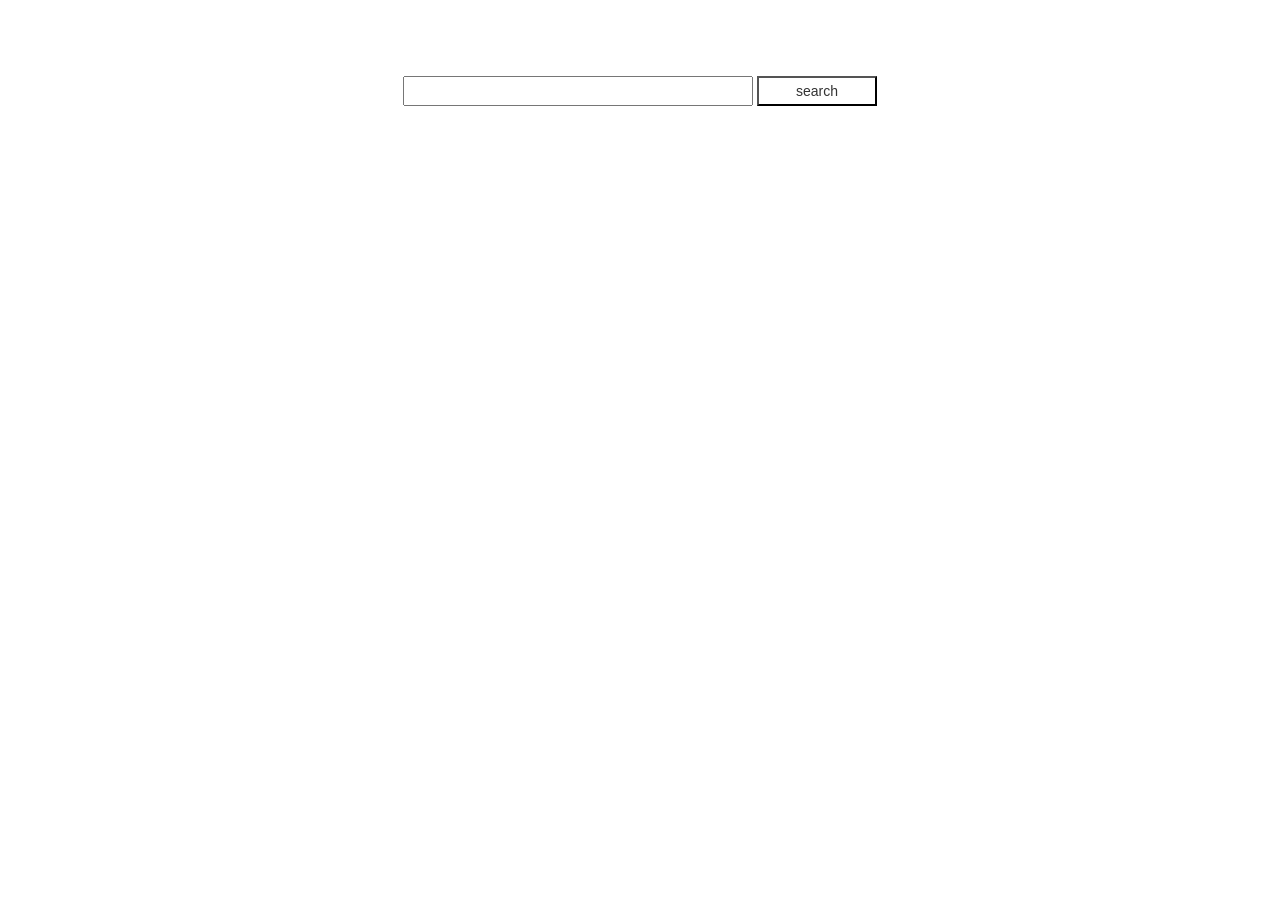
==== index.html @ 1954afdc "Update index.html" ====
<!DOCTYPE html>
<html>
<head>
   <script type="text/javascript" language="javascript">
      var aax_size='300x600';
      var aax_pubname = 'pradeep0830-21';
      var aax_src='302';
    </script>
    <script type="text/javascript" language="javascript" src="http://c.amazon-adsystem.com/aax2/assoc.js"></script>

    <meta charset="utf-8" />
    <title>FlickerImageSearch@0830</title>
    <link href="bootstrap.css" rel="stylesheet" />
    <link href="jquery-ui.min.css" rel="stylesheet" />
    <link href="default.css" rel="stylesheet" />
</head>
<body>
<div>
    <div id="top">
       
        <center>
            <h3>Search Images:</h3>
            <br />
            <input id="searchterm" />
            <button id="search">search</button>
        </center>
    </div>
    <div id="results">

        <div id="imgmodal">
            <div class="container">


                <!-- Modal -->
                <div class="modal fade" id="myModal" role="dialog">
                    <div class="modal-dialog">

                        <!-- Modal content-->
                        <div class="modal-content">
                            <div class="modal-header">
                                <button type="button" class="close" data-dismiss="modal">&times;</button>
                                <h4 class="modal-title">Modal Header</h4>
                            </div>
                            <div class="modal-body">

                            </div>
                            <div class="modal-footer">
                                <button type="button" class="btn btn-default" data-dismiss="modal">Close</button>
                            </div>
                        </div>

                    </div>
                </div>

            </div>
        </div>

    </div>




    </div>
    
    <script src="jquery-3.0.0.js"></script>
    <script src="https://maxcdn.bootstrapcdn.com/bootstrap/3.3.7/js/bootstrap.min.js"></script>
    <script src="main.js"></script>
</body>
</html>
---- default.css ----
#top{
height:20%;
width:100%;

}
#search{
height:30px;
width:120px;
background-color:white;
}
#searchterm{

height:30px;
width:350px;
}

h3{
color:white;
}
#results{
height:120%;
width:100%;

}
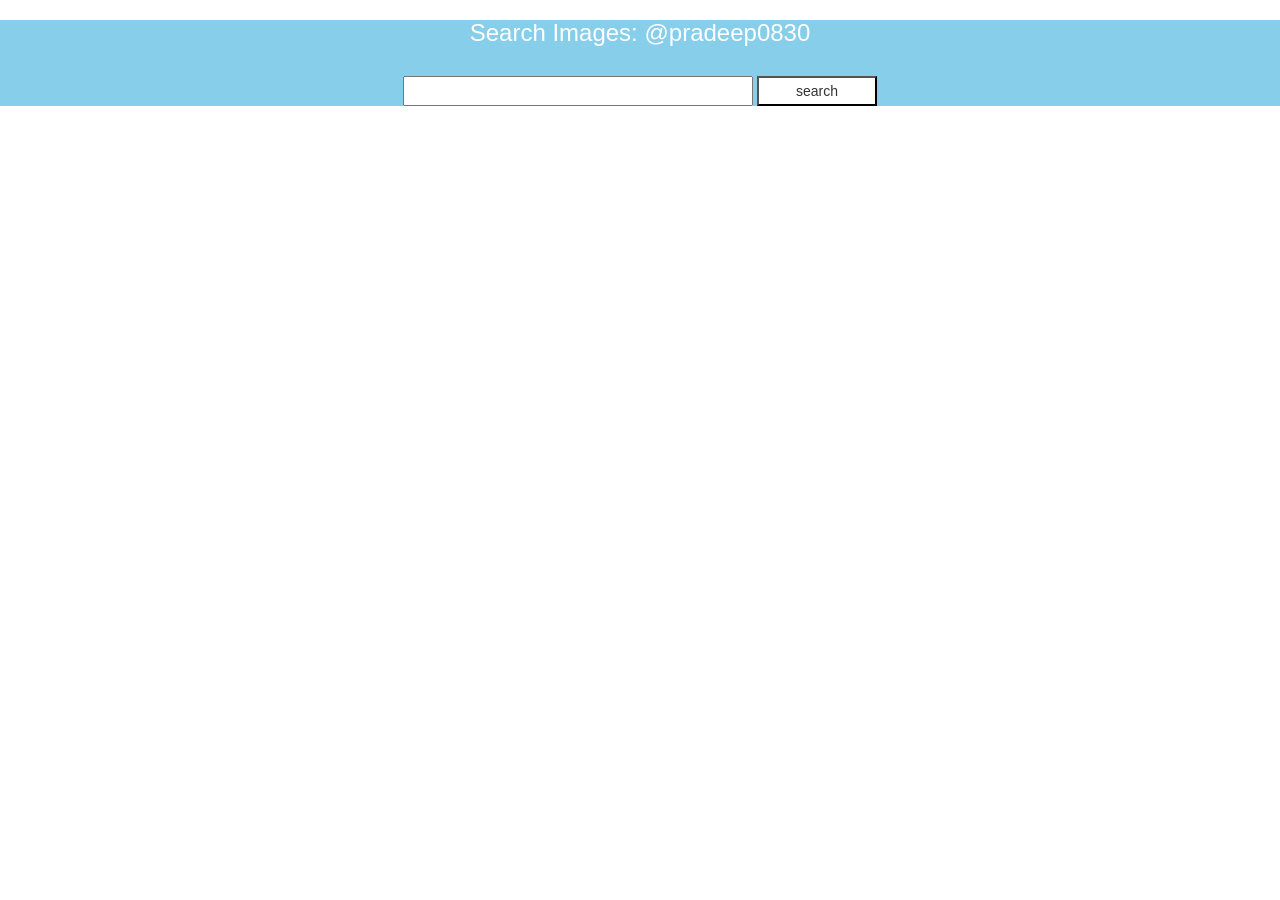
==== commit 3654fc21: "Update index.html" ====
--- a/index.html
+++ b/index.html
@@ -1,13 +1,7 @@
 <!DOCTYPE html>
 <html>
 <head>
-   <script type="text/javascript" language="javascript">
-      var aax_size='300x600';
-      var aax_pubname = 'pradeep0830-21';
-      var aax_src='302';
-    </script>
-    <script type="text/javascript" language="javascript" src="http://c.amazon-adsystem.com/aax2/assoc.js"></script>
-
+  
     <meta charset="utf-8" />
     <title>FlickerImageSearch@0830</title>
     <link href="bootstrap.css" rel="stylesheet" />
@@ -19,7 +13,7 @@
     <div id="top">
        
         <center>
-            <h3>Search Images:</h3>
+            <h3>Search Images: @pradeep0830 </h3>
             <br />
             <input id="searchterm" />
             <button id="search">search</button>
--- a/default.css
+++ b/default.css
@@ -1,8 +1,8 @@
 
 #top{
-height:20%;
+height:40%;
 width:100%;
-
+background-color: #87CEEB;
 }
 #search{
 height:30px;
@@ -22,4 +22,4 @@
 height:120%;
 width:100%;
 
-}+}
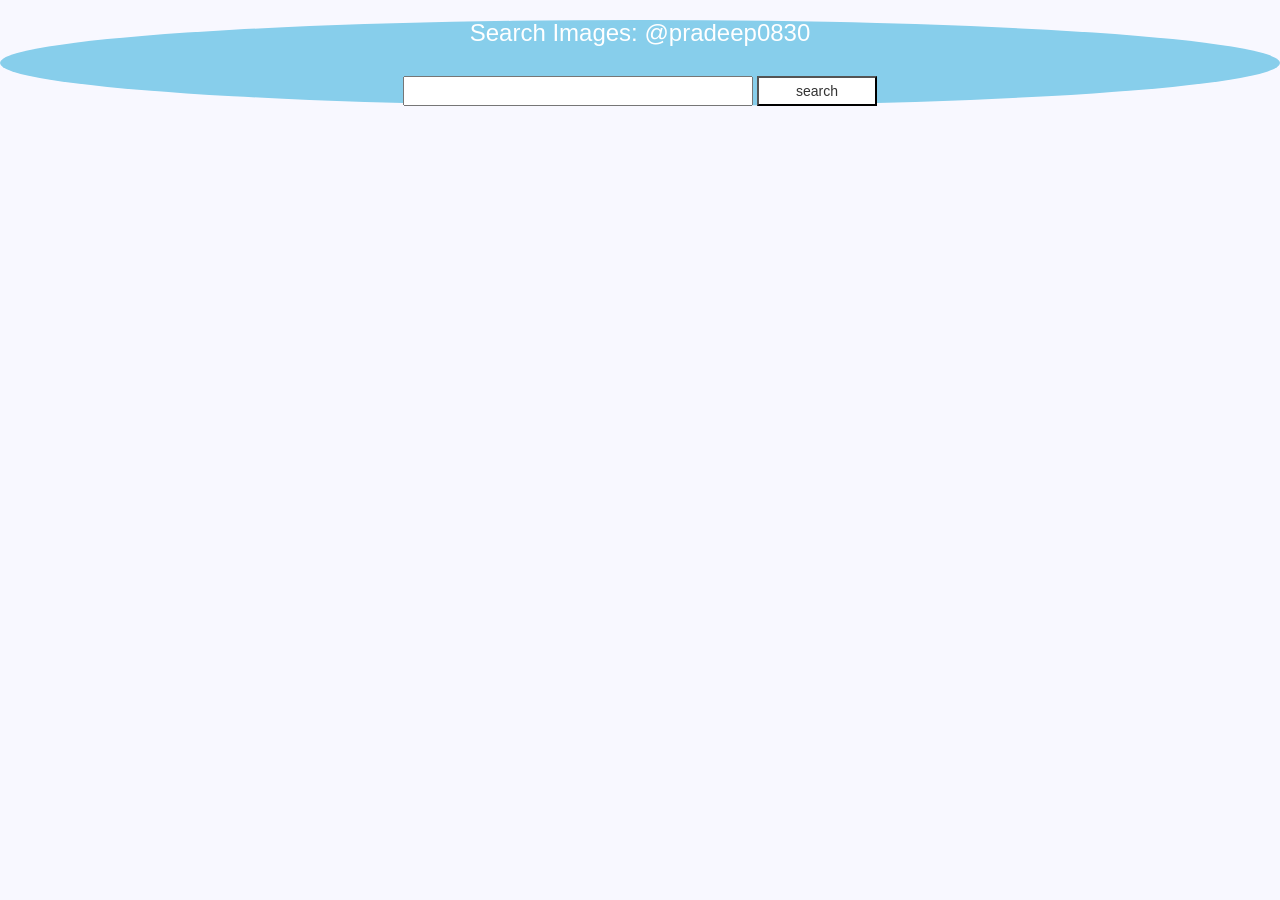
==== commit a8852ab0: "Update index.html" ====
--- a/index.html
+++ b/index.html
@@ -9,7 +9,7 @@
     <link href="default.css" rel="stylesheet" />
 </head>
 <body>
-<div>
+
     <div id="top">
        
         <center>
@@ -33,7 +33,7 @@
                         <div class="modal-content">
                             <div class="modal-header">
                                 <button type="button" class="close" data-dismiss="modal">&times;</button>
-                                <h4 class="modal-title">Modal Header</h4>
+                                
                             </div>
                             <div class="modal-body">
 
@@ -54,7 +54,7 @@
 
 
 
-    </div>
+    
     
     <script src="jquery-3.0.0.js"></script>
     <script src="https://maxcdn.bootstrapcdn.com/bootstrap/3.3.7/js/bootstrap.min.js"></script>
--- a/default.css
+++ b/default.css
@@ -1,7 +1,15 @@
+body{
+background-color: #F8F8FF;
+}
+img{
+width:20%;
+ height:22%;
 
+}
 #top{
-height:40%;
+
 width:100%;
+ border-radius:70%;
 background-color: #87CEEB;
 }
 #search{
@@ -23,3 +31,8 @@
 width:100%;
 
 }
+.modal-body img{
+ height:500px;
+ width:500px;
+
+}
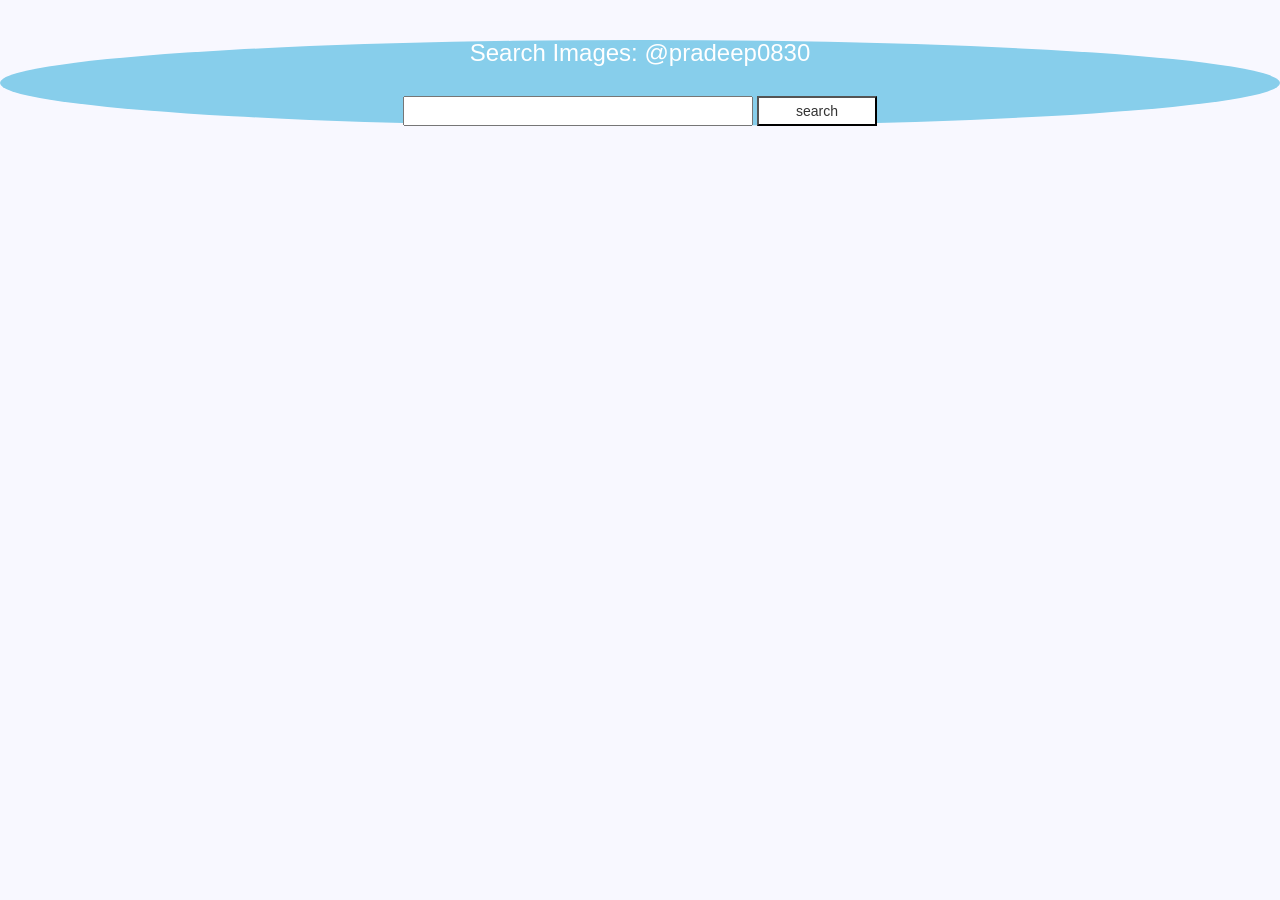
==== commit 13cc7292: "Update index.html" ====
--- a/index.html
+++ b/index.html
@@ -9,6 +9,22 @@
     <link href="default.css" rel="stylesheet" />
 </head>
 <body>
+  <!-- Put this code anywhere in the body of your page where you want the badge to show up. -->
+
+<div itemscope itemtype='http://schema.org/Person' class='fiverr-seller-widget' style='display: inline-block;'>
+     <a itemprop='url' href=https://www.fiverr.com/pradeep0830 rel="nofollow" target="_blank" style='display: inline-block;'>
+        <div class='fiverr-seller-content' id='fiverr-seller-widget-content-5ed0f56a-6fc6-4cc0-a1bc-b80574996ae0' itemprop='contentURL' style='display: none;'></div>
+        <div id='fiverr-widget-seller-data' style='display: none;'>
+            <div itemprop='name' >pradeep0830</div>
+            <div itemscope itemtype='http://schema.org/Organization'><span itemprop='name'>Fiverr</span></div>
+            <div itemprop='jobtitle'>Seller</div>
+            <div itemprop='description'></div>
+        </div>
+    </a>
+</div>
+
+<script id='fiverr-seller-widget-script-5ed0f56a-6fc6-4cc0-a1bc-b80574996ae0' src='https://widgets.fiverr.com/api/v1/seller/pradeep0830?widget_id=5ed0f56a-6fc6-4cc0-a1bc-b80574996ae0' data-config='{"category_name":"Programming & Tech"}' async='true' defer='true'></script>
+
 
     <div id="top">
        
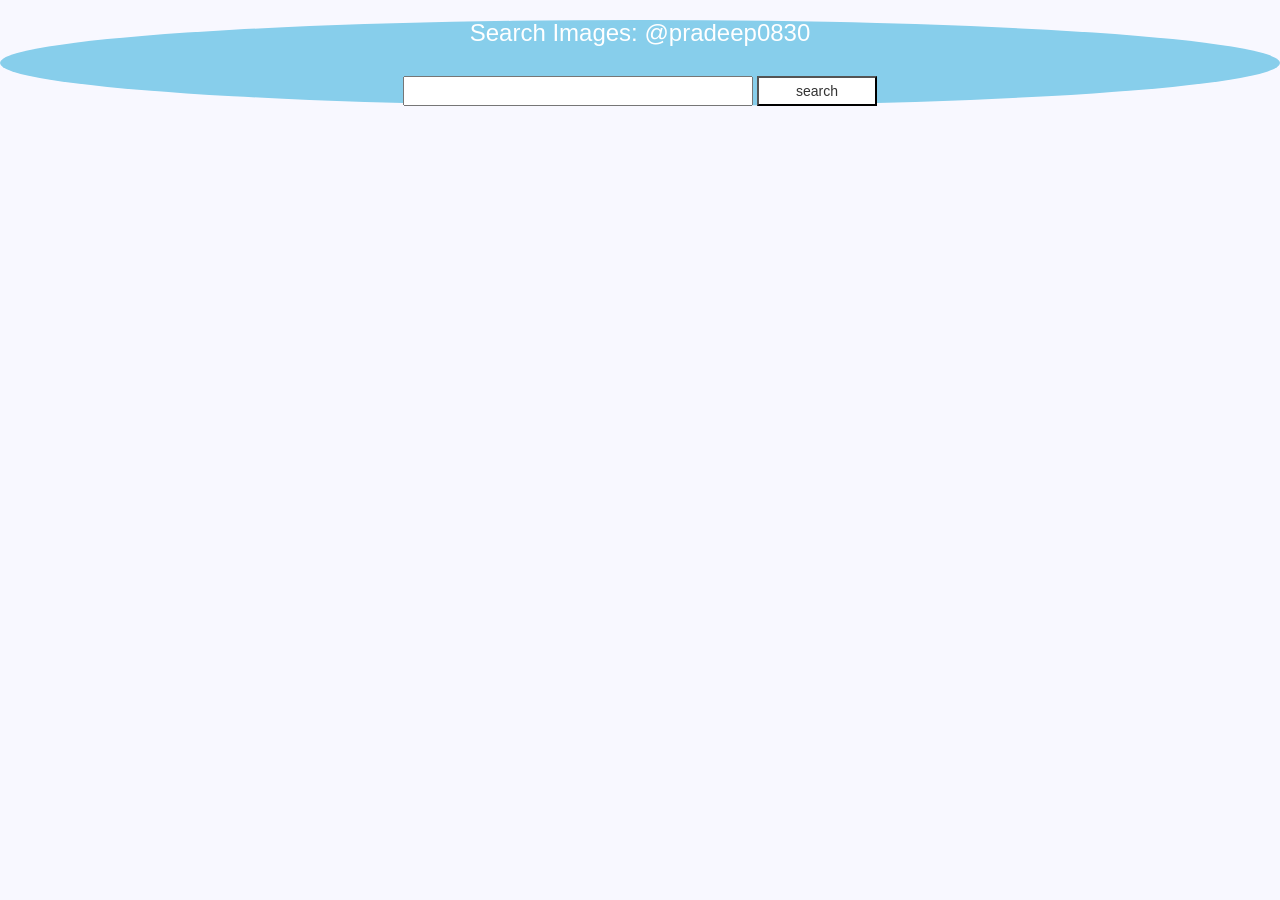
==== commit 67e5ca5b: "Update index.html" ====
--- a/index.html
+++ b/index.html
@@ -9,22 +9,7 @@
     <link href="default.css" rel="stylesheet" />
 </head>
 <body>
-  <!-- Put this code anywhere in the body of your page where you want the badge to show up. -->
-
-<div itemscope itemtype='http://schema.org/Person' class='fiverr-seller-widget' style='display: inline-block;'>
-     <a itemprop='url' href=https://www.fiverr.com/pradeep0830 rel="nofollow" target="_blank" style='display: inline-block;'>
-        <div class='fiverr-seller-content' id='fiverr-seller-widget-content-5ed0f56a-6fc6-4cc0-a1bc-b80574996ae0' itemprop='contentURL' style='display: none;'></div>
-        <div id='fiverr-widget-seller-data' style='display: none;'>
-            <div itemprop='name' >pradeep0830</div>
-            <div itemscope itemtype='http://schema.org/Organization'><span itemprop='name'>Fiverr</span></div>
-            <div itemprop='jobtitle'>Seller</div>
-            <div itemprop='description'></div>
-        </div>
-    </a>
-</div>
-
-<script id='fiverr-seller-widget-script-5ed0f56a-6fc6-4cc0-a1bc-b80574996ae0' src='https://widgets.fiverr.com/api/v1/seller/pradeep0830?widget_id=5ed0f56a-6fc6-4cc0-a1bc-b80574996ae0' data-config='{"category_name":"Programming & Tech"}' async='true' defer='true'></script>
-
+  
 
     <div id="top">
        
